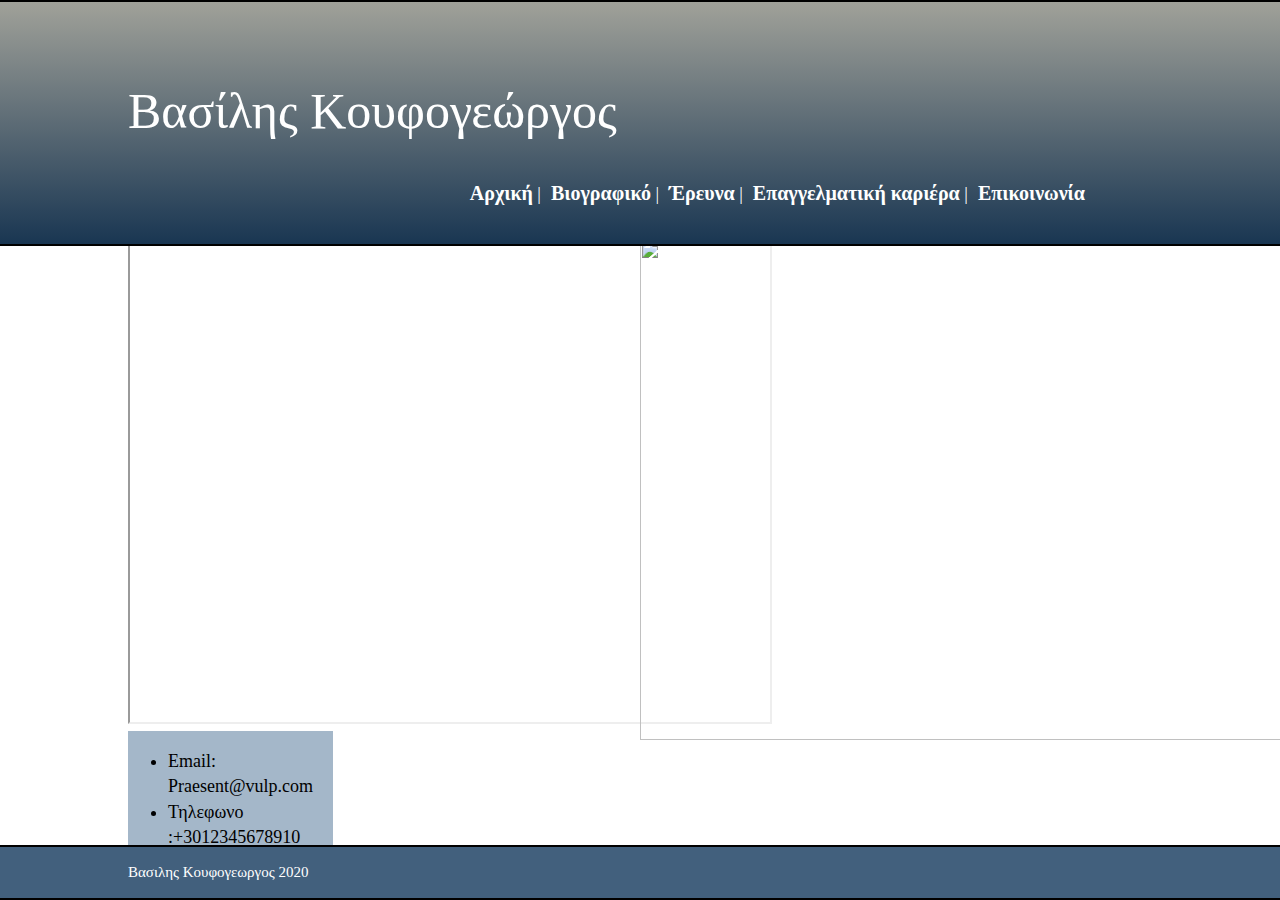
==== tabs/cont.html @ 3a67996f "Project_Site" ====
﻿<!DOCTYPE html>
<html>

<head>
<title>Κουφογεώργος Βασίλης</title>
<meta charset="utf-8">
<meta content="width=device-width" name="viewport">
<script src="../js/js_1.js" type="text/javascript"></script>
<link href="../css/styles_5.css" rel="stylesheet" type="text/css">
</head>

<body>

<header>
	<div class="container">
		<div id="title">
			<h1>Βασίλης Κουφογεώργος</h1>
		</div>
	</div>
	<div>
		<nav>
			<div id="nav1">
				<ul>
					<li><a href="cont.html">Επικοινωνία</a> </li>
					<li><a href="epl.html">Επαγγελματική καριέρα</a> |</li>
					<li><a href="sear.html">Έρευνα</a> |</li>
					<li><a href="bio.html">Βιογραφικό</a> |</li>
					<li><a href="../index.html">Αρχική</a> |</li>
				</ul>
			</div>
		</nav>
	</div>
</header>
<section class="container">
	<div id="map">
		<iframe height="480" src="https://www.google.com/maps/d/u/0/embed?mid=141o8VtaBlbsIa3-BV9r_sA2hTAEd54Vf" width="640">
		</iframe>
	</div>
	<div id="img">
		<img src="../img/img2.jpg"> </div>
<div id="list">
		<ul>
			<li>Email: Praesent@vulp.com</li>
			<li>Τηλεφωνο :+3012345678910</li>
			<li>Fax : 2310123456</li>
		</ul>
	</div>
</section>

<footer>
	<div class="container">
		<div id="foot">
			<p>Βασιλης Κουφογεωργος 2020</p>
		</div>
	</div>
</footer>

</body>

</html>
---- css/styles_5.css ----
﻿body{
	/*background-color:#F6F7EB;*/
	background-color:white;
	/*font-family:Arial,Consolas;*/
	font-family:Century Gothic;
	font-size:18px;
	line-height:1.4;
	margin:0;
	padding:0;
}

.container
{
	width:80%;
	margin:auto;
	box-sizing: border-box;
}

header{
	top:0;
	position:fixed;
    width:100%;
	/*background:#6BBB94;*/
	background: #A0A199;
	background: -moz-linear-gradient(top, #A0A199 0%, #193652 100%);
	background: -webkit-linear-gradient(top, #A0A199 0%, #193652 100%);
	background: linear-gradient(to bottom, #A0A199 0%, #193652 100%);
	color:white;
	padding: 40px 0 45px 0;
	min-height:100px;
	border-top:2px black solid;
	border-bottom:2px black solid;
}

header a{
	color:white;
	font-size:20px;
	text-decoration:none;
	font-weight: bold;
}

header ul{
	margin:30px;
	padding:0px;
	padding-right:160px;
}


header li{
	float:right;
	display:inline;
	padding:0px 5px 0 5px;
	max-height:20px;
	
}

header a:hover{
	/*color:#F0B70B;*/
	color:#F0D60B;
}

header h1{
	font-size:50px;
	font-weight:normal;
	margin-left:0px;
}

section{
	padding-top:240px;
}

#map{
	float:left;
	width:40%
}

#list{
	float:left;
	width:20%;
	background-color:#A4B7C9;
}

#img{
	float:right;
	width:50%;
	
}

#img img{
	height:500px;
	width:800px;
	
}

#foot{
	font-size:15px;
	
}

footer{	
	bottom: 0;
	position:fixed;
	width:100%;	
	background:#42607D;
	color:white;	
	border-top:2px black solid;
	border-bottom:2px black solid;

}
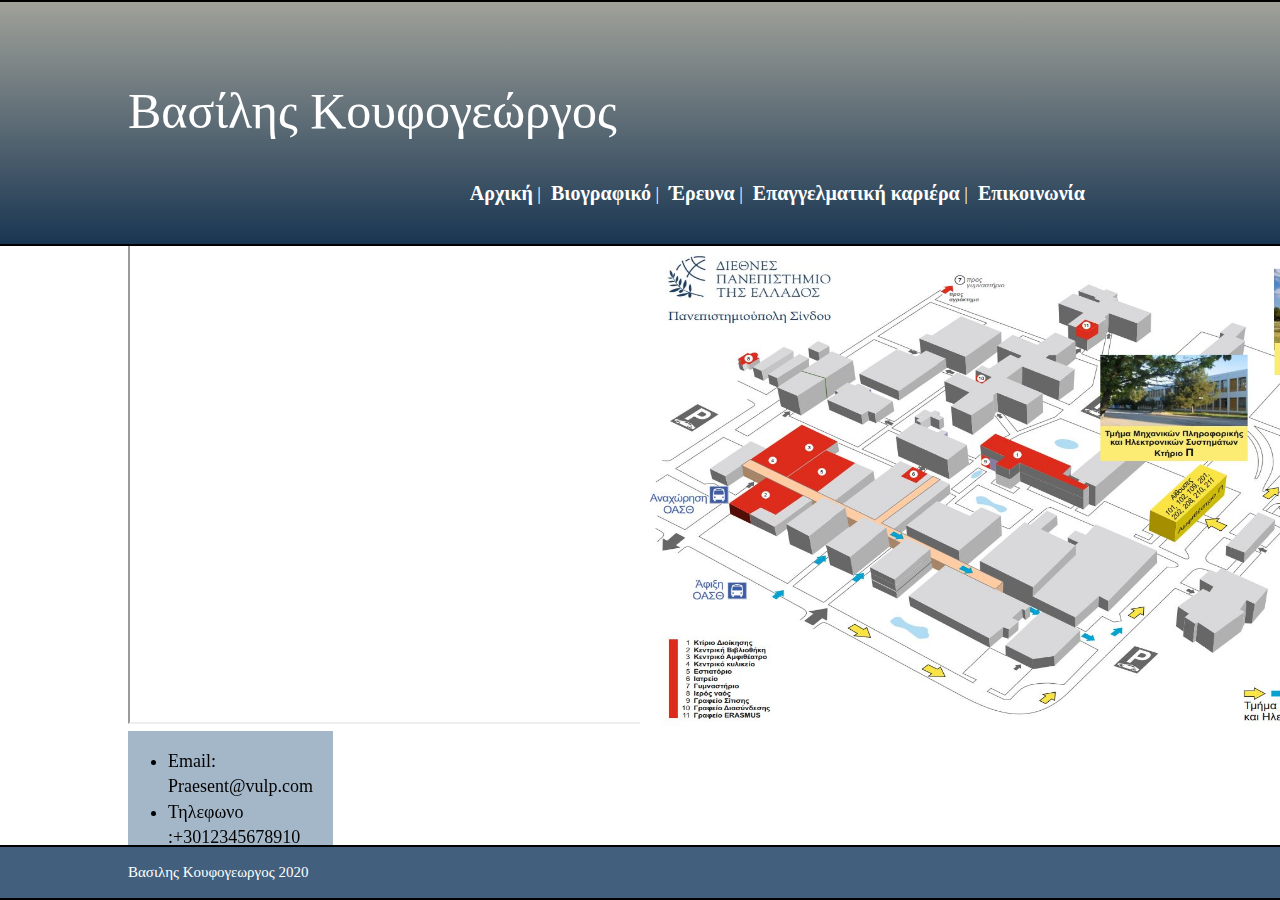
==== commit 0c7383db: "Update cont.html" ====
--- a/tabs/cont.html
+++ b/tabs/cont.html
@@ -37,7 +37,7 @@
 		</iframe>
 	</div>
 	<div id="img">
-		<img src="../img/img2.jpg"> </div>
+		<img src="../img/img2.JPG"> </div>
 <div id="list">
 		<ul>
 			<li>Email: Praesent@vulp.com</li>
